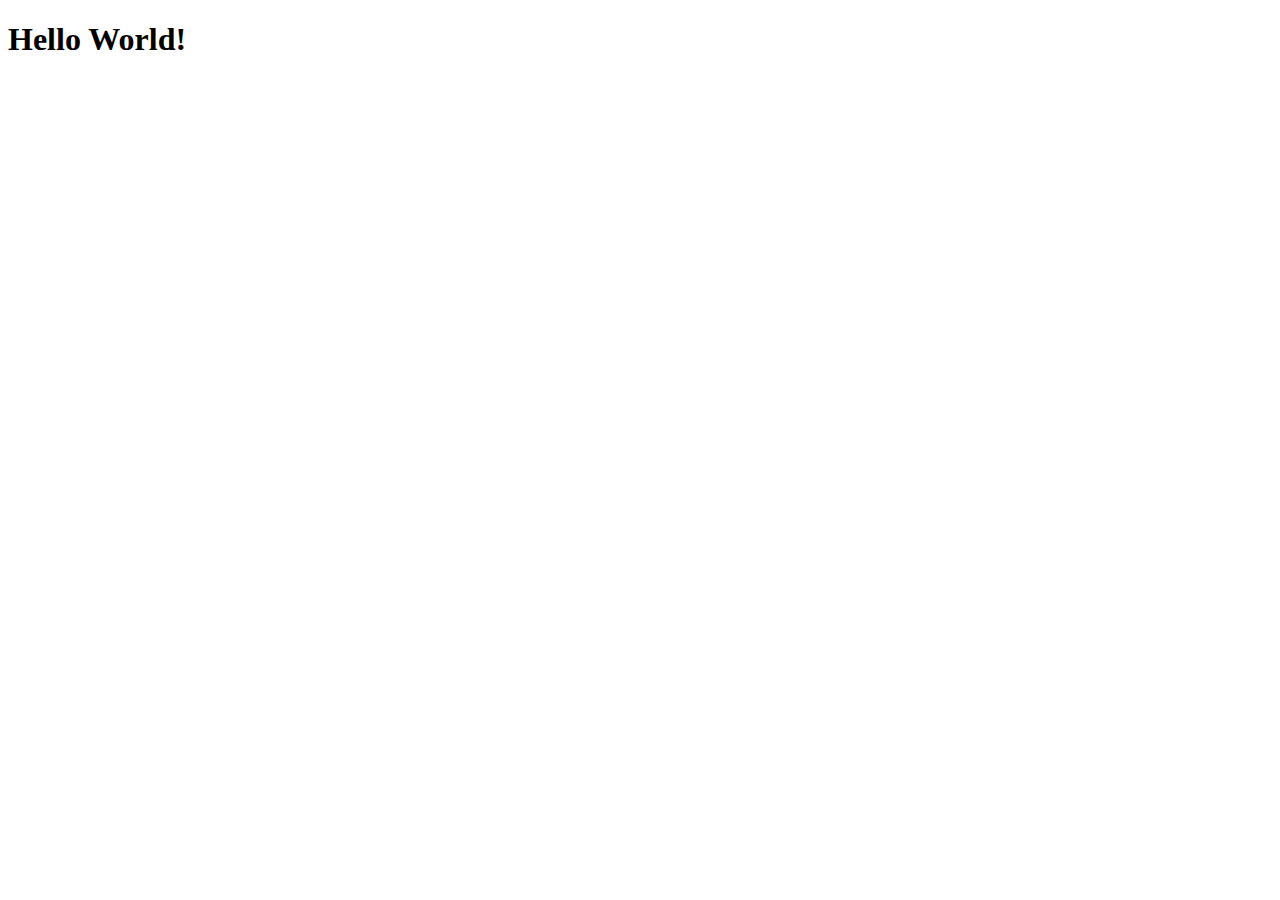
==== primeiro_repo/index.html @ 8a9e38c0 "Enviando todas as funcionalidades" ====
<!DOCTYPE html>
<html lang="pt-br">
<head>
    <meta charset="UTF-8">
    <meta name="viewport" content="width=device-width, initial-scale=1.0">
    <title>Aprendendo Git e GitHub</title>
</head>
<body>
    <h1>Hello World!</h1>
</body>
</html>
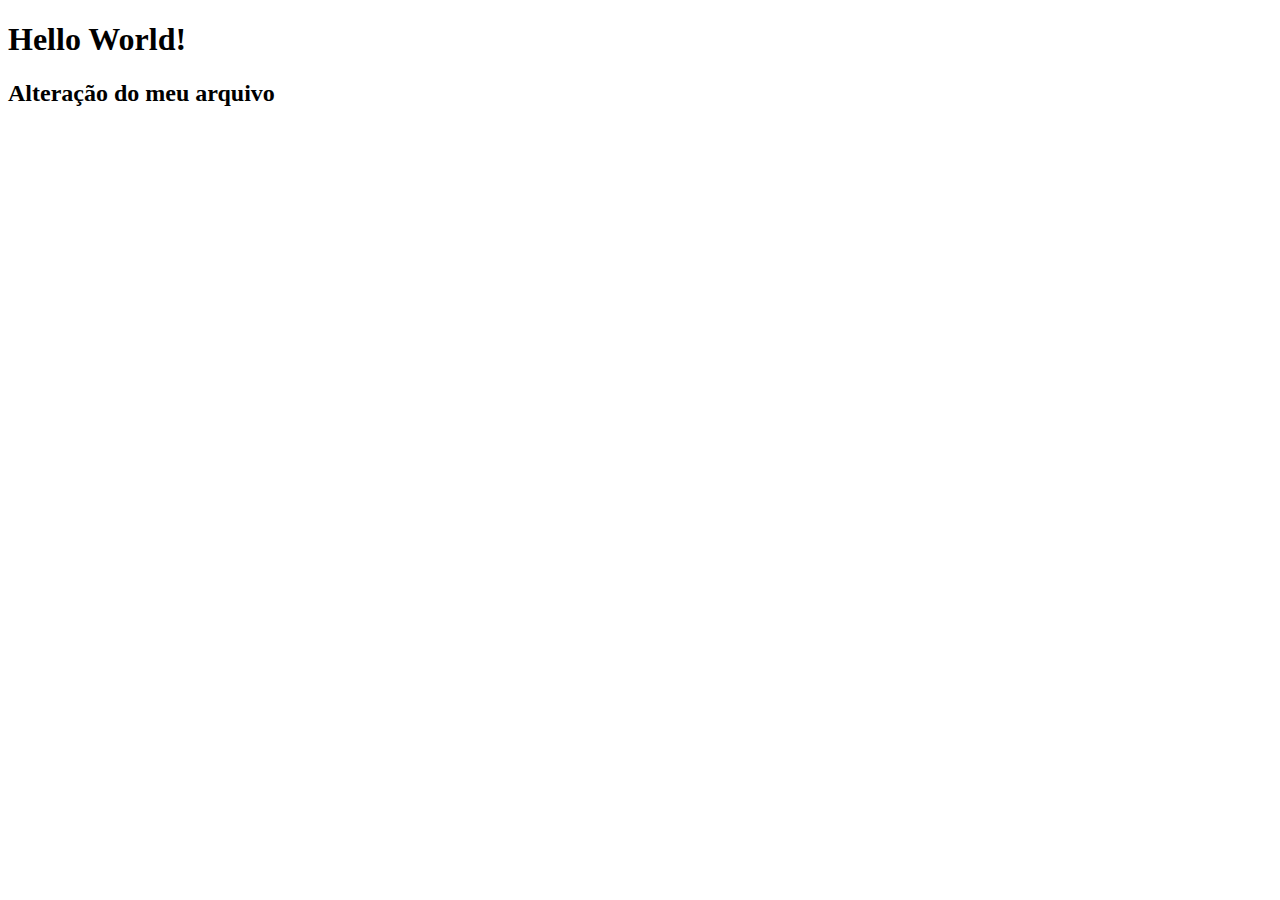
==== commit 6b191d31: "Enviando alterações" ====
--- a/primeiro_repo/index.html
+++ b/primeiro_repo/index.html
@@ -7,5 +7,6 @@
 </head>
 <body>
     <h1>Hello World!</h1>
+    <h2>Alteração do meu arquivo</h2>
 </body>
 </html>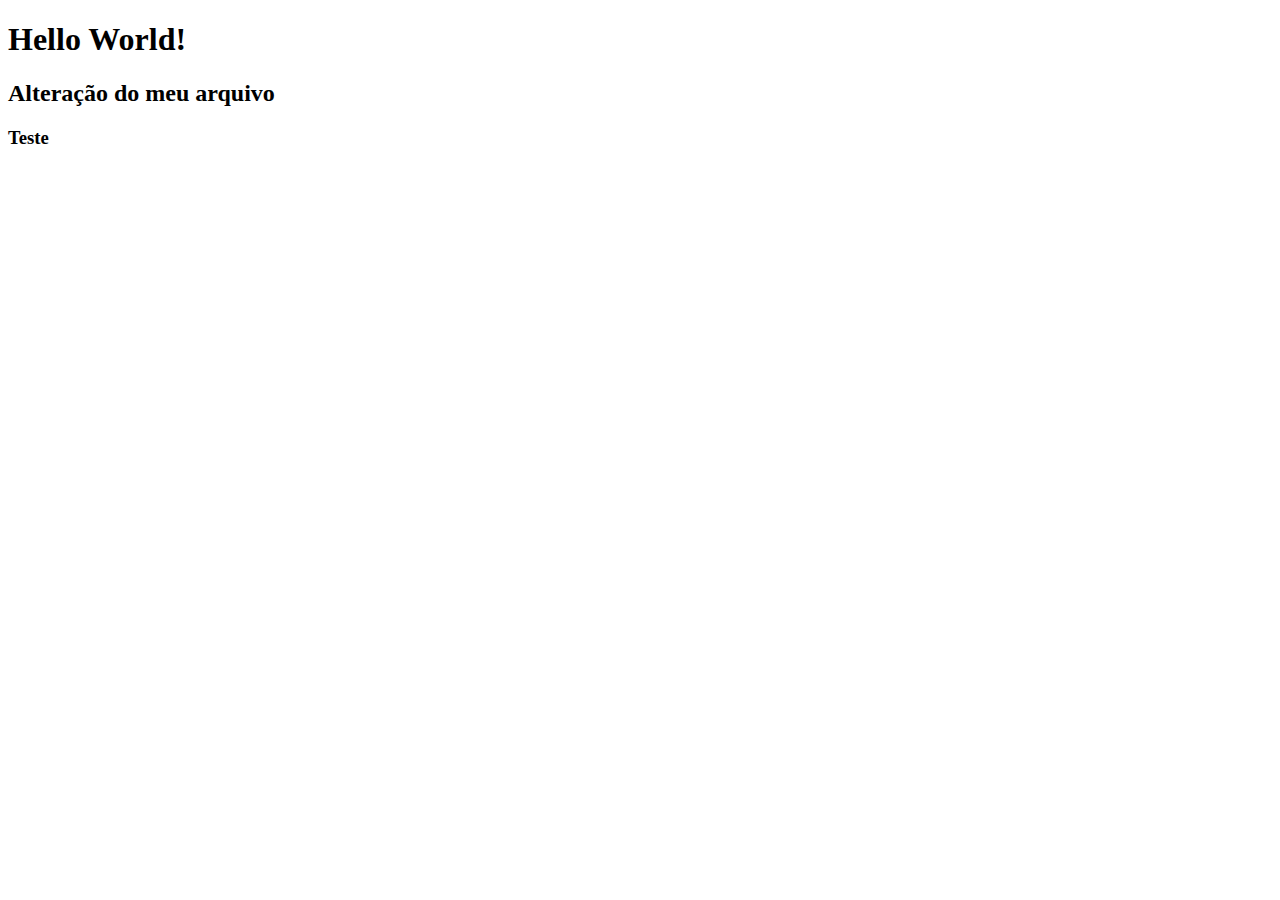
==== commit f8c1bd33: "Enviando alt" ====
--- a/primeiro_repo/index.html
+++ b/primeiro_repo/index.html
@@ -8,5 +8,6 @@
 <body>
     <h1>Hello World!</h1>
     <h2>Alteração do meu arquivo</h2>
+    <h3>Teste</h3>
 </body>
 </html>